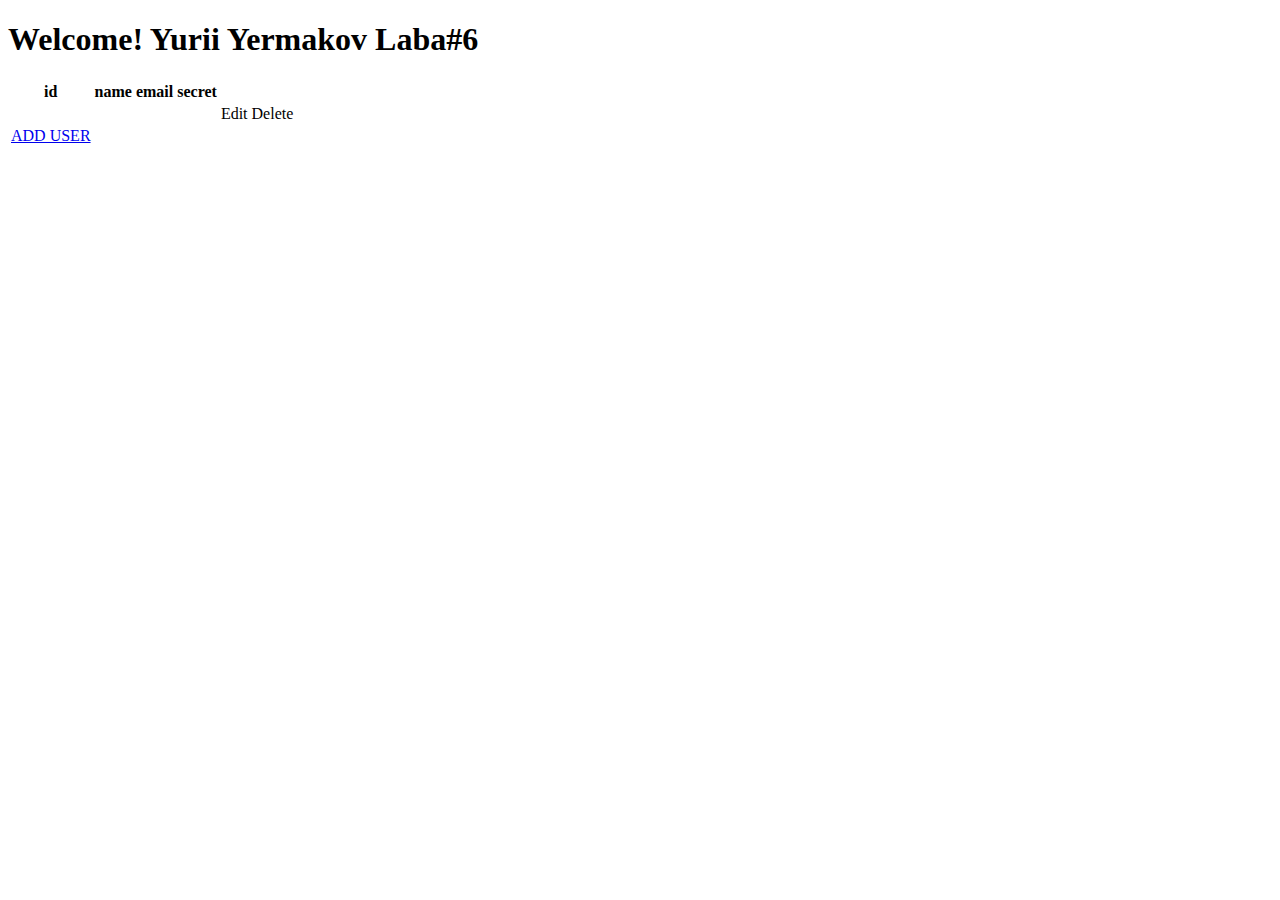
==== src/main/resources/templates/index.html @ 73e598b5 "'Lab6#3'" ====
<!DOCTYPE html SYSTEM "http://www.thymeleaf.org/dtd/xhtml1-strict-thymeleaf-4.dtd">
<html xmlns="http://www.w3.org/1999/xhtml" xmlns:th="http://www.thymeleaf.org">
    <head>
        <title>JuriLents</title>
    </head>
    <body>
        <h1>Welcome! Yurii Yermakov Laba#6</h1>
        <table>
            <thead>
                <tr>
                    <th>id</th>
                    <th>name</th>
                    <th>email</th>
                    <th>secret</th>
                    <th></th>
                    <th></th>
                </tr>
            </thead>
            <tbody>
                <tr th:each="user : ${users}">
                    <td th:text="${user.id}"></td>
                    <td th:text="${user.name}"></td>
                    <td th:text="${user.email}"></td>
                    <td th:text="${user.password}"></td>
                    <td>
                        <a th:href="@{/edit/{id}(id=${user.id})}">Edit</a>
                    </td>
                    <td>
                        <a th:href="@{/delete/{id}(id=${user.id})}">Delete</a>
                    </td>
                </tr>
                <tr>
                    <td>
                        <a href="./add">ADD USER</a>
                    </td>
                </tr>
            </tbody>
        </table>


        </div>
        </div>
    </body>
</html>
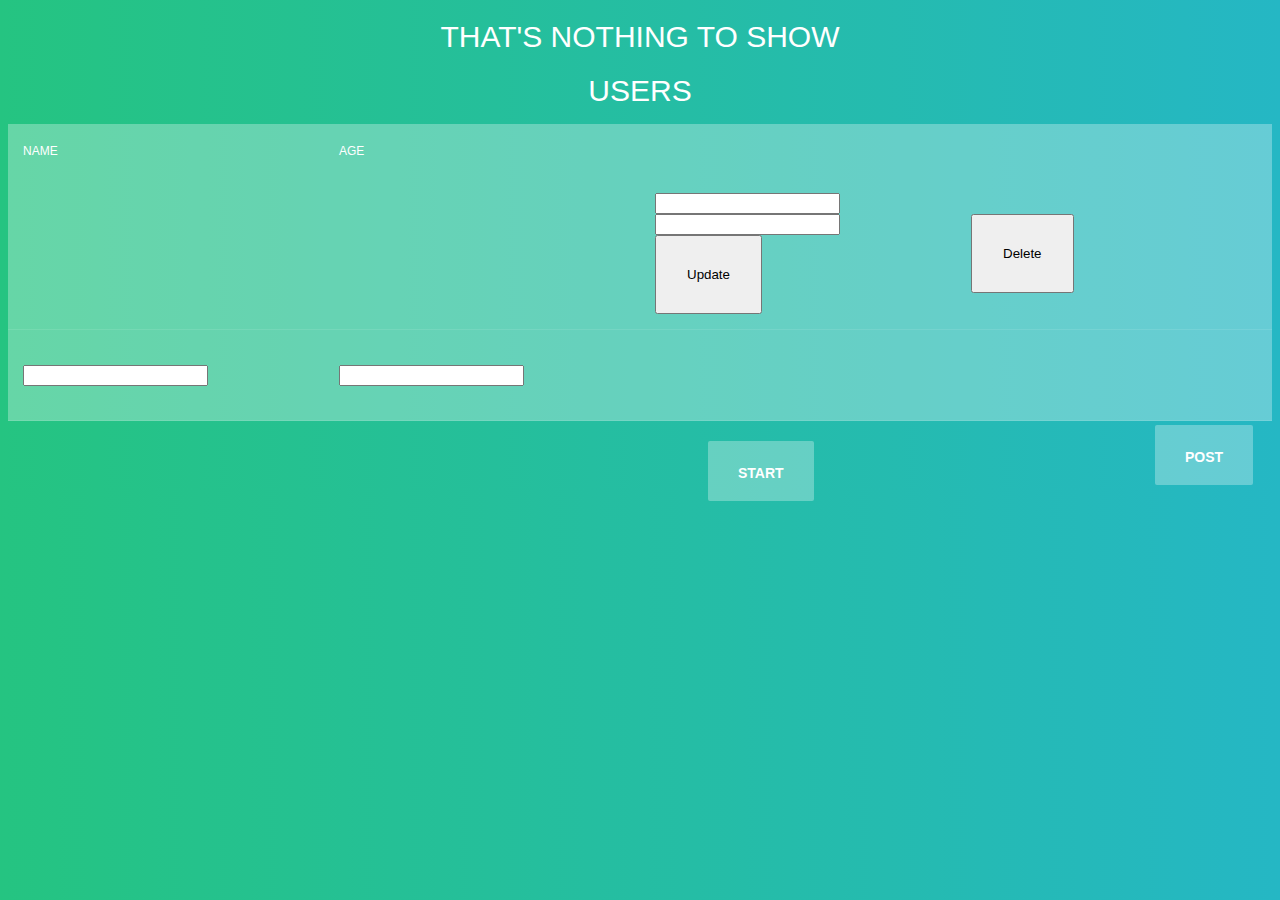
==== commit 7d10b271: "Lab7#2 base" ====
--- a/src/main/resources/templates/index.html
+++ b/src/main/resources/templates/index.html
@@ -1,44 +1,335 @@
-<!DOCTYPE html SYSTEM "http://www.thymeleaf.org/dtd/xhtml1-strict-thymeleaf-4.dtd">
-<html xmlns="http://www.w3.org/1999/xhtml" xmlns:th="http://www.thymeleaf.org">
-    <head>
-        <title>JuriLents</title>
-    </head>
-    <body>
-        <h1>Welcome! Yurii Yermakov Laba#6</h1>
-        <table>
-            <thead>
-                <tr>
-                    <th>id</th>
-                    <th>name</th>
-                    <th>email</th>
-                    <th>secret</th>
-                    <th></th>
-                    <th></th>
-                </tr>
-            </thead>
-            <tbody>
-                <tr th:each="user : ${users}">
-                    <td th:text="${user.id}"></td>
-                    <td th:text="${user.name}"></td>
-                    <td th:text="${user.email}"></td>
-                    <td th:text="${user.password}"></td>
-                    <td>
-                        <a th:href="@{/edit/{id}(id=${user.id})}">Edit</a>
-                    </td>
-                    <td>
-                        <a th:href="@{/delete/{id}(id=${user.id})}">Delete</a>
-                    </td>
-                </tr>
-                <tr>
-                    <td>
-                        <a href="./add">ADD USER</a>
-                    </td>
-                </tr>
-            </tbody>
-        </table>
-
+<!DOCTYPE html>
+<!--
+To change this license header, choose License Headers in Project Properties.
+To change this template file, choose Tools | Templates
+and open the template in the editor.
+-->
+<html>
+<head>
+    <meta http-equiv="Content-Type" content="text/html; charset=UTF-8">
+    <title>Katya's page</title>
+    <style type='text/css'>
+        h1 {
+            font-size: 30px;
+            color: #fff;
+            text-transform: uppercase;
+            font-weight: 300;
+            text-align: center;
+            margin-bottom: 15px;
+        }
+
+        table {
+            width: 100%;
+            table-layout: fixed;
+        }
+
+        .tbl-header {
+            background-color: rgba(255, 255, 255, 0.3);
+        }
+
+        .tbl-content {
+            height: 300px;
+            overflow-x: auto;
+            margin-top: 0px;
+        }
+
+        th {
+            padding: 20px 15px;
+            text-align: left;
+            font-weight: 500;
+            font-size: 12px;
+            color: #fff;
+            text-transform: uppercase;
+        }
+
+        td {
+            padding: 15px;
+            text-align: left;
+            vertical-align: middle;
+            font-weight: 300;
+            font-size: 12px;
+            color: #fff;
+            border-bottom: solid 1px rgba(255, 255, 255, 0.1);
+        }
+
+        /* demo styles */
+        body {
+            background: -webkit-linear-gradient(left, #25c481, #25b7c4);
+            background: linear-gradient(to right, #25c481, #25b7c4);
+            font-family: 'Roboto', sans-serif;
+        }
+
+        section {
+            margin: 70px;
+        }
+
+        /* for custom scrollbar for webkit browser*/
+        ::-webkit-scrollbar {
+            width: 6px;
+        }
+
+        ::-webkit-scrollbar-track {
+            -webkit-box-shadow: inset 0 0 6px rgba(0, 0, 0, 0.3);
+        }
+
+        ::-webkit-scrollbar-thumb {
+            -webkit-box-shadow: inset 0 0 6px rgba(0, 0, 0, 0.3);
+        }
+
+        #hero-cta {
+            display: inline-block;
+            padding: 30px;
+        }
+
+        #hero-cta1 {
+            display: inline-block;
+            padding: 30px;
+        }
+
+        .button1 {
+            position: relative;
+            display: flex;
+            font-size: 14px;
+            letter-spacing: 0px;
+            font-weight: 700;
+            bottom: -80px;
+            line-height: 5px;
+            text-decoration: none !important;
+            text-transform: uppercase;
+            background-color: rgba(255, 255, 255, 0.3);
+            color: #fff !important;
+            border: none;
+            border-radius: 2px;
+            cursor: pointer;
+            justify-content: center;
+            padding: 16px 32px;
+            height: 5px;
+            text-align: center;
+            white-space: nowrap;
+            margin-left: 600px;
+        }
+
+        .button2 {
+            position: relative;
+            display: flex;
+            font-size: 14px;
+            letter-spacing: 0px;
+            font-weight: 700;
+            bottom: -20px;
+            line-height: 5px;
+            text-decoration: none !important;
+            text-transform: uppercase;
+            background-color: rgba(255, 255, 255, 0.3);
+            color: #fff !important;
+            border: none;
+            border-radius: 2px;
+            cursor: pointer;
+            justify-content: center;
+            padding: 16px 32px;
+            height: 5px;
+            text-align: center;
+            white-space: nowrap;
+            margin-left: 700px;
+        }
+
+        @keyframes bounce {
+            0%, 20%, 60%, 100% {
+                transform: translateY(0);
+                transform: translateY(0);
+            }
+            40% {
+                transform: translateY(-20px);
+                transform: translateY(-20px);
+            }
+            80% {
+                transform: translateY(-10px);
+                transform: translateY(-10px);
+            }
+        }
+
+        .button1:hover {
+            animation: bounce 1s;
+        }
+
+        .button2:hover {
+            animation: bounce 1s;
+        }
+
+        @media screen and (max-width: 1300px) {
+
+            .button1 {
+                position: relative;
+                display: flex;
+                font-size: 14px;
+                letter-spacing: 0px;
+                font-weight: 700;
+                bottom: -80px;
+                line-height: 5px;
+                text-decoration: none !important;
+                text-transform: uppercase;
+                background-color: rgba(255, 255, 255, 0.3);
+                color: #fff !important;
+                border: none;
+                border-radius: 2px;
+                cursor: pointer;
+                justify-content: center;
+                padding: 16px 32px;
+                height: 5px;
+                text-align: center;
+                white-space: nowrap;
+                margin-left: 500px;
+            }
+
+            .button2 {
+                position: relative;
+                display: flex;
+                font-size: 14px;
+                letter-spacing: 0px;
+                font-weight: 700;
+                bottom: -20px;
+                line-height: 5px;
+                text-decoration: none !important;
+                text-transform: uppercase;
+                background-color: rgba(255, 255, 255, 0.3);
+                color: #fff !important;
+                border: none;
+                border-radius: 2px;
+                cursor: pointer;
+                justify-content: center;
+                padding: 16px 32px;
+                height: 5px;
+                text-align: center;
+                white-space: nowrap;
+                margin-left: 700px;
+            }
+        }
+
+    </style>
+
+</head>
+<body>
+<div th:switch="${students}">
+    <main>
+        <div>
+            <h1 th:case="null">That's nothing to show</h1>
+            <div th:case="*">
+
+
+                <h1>Users</h1>
+                <div class="tbl-header">
+                    <table cellpadding="0" cellspacing="0" border="0">
+                        <thead>
+                        <tr>
+                            <th>Name</th>
+
+                            <th>age</th>
+                            <th></th>
+                            <th></th>
+
+                        </thead>
+                        <tbody>
+                        <tr th:each="student : ${students}">
+
+                            <td th:text="${student.name}"></td>
+                            <td th:text="${student.age}"></td>
+                            <td
+
+                            >
+                                <form action="./update" method="post">
+                                    <input type="hidden" name="url" th:value="${student.getHref()}">
+                                    <input type="text" name="name" th:value="${student.name}"/>
+                                    <input type="text" name="age" th:value="${student.age}"/>
+                                    <button id="hero-cta" type="submit" class="button0"><span>Update</span></button>
+
+                                </form>
+                            </td>
+                            <td
+
+                            >
+                                <form action="./del" method="post">
+                                    <input type="hidden" name="url" th:value="${student.getHref()}">
+                                    <button id="hero-cta" type="submit" class="button3"><span>Delete</span></button>
+
+                                </form>
+                            </td>
+                            <p></p>
+                            <p></p>
+                            <p></p>
+
+
+                        </tr>
+                        <tr>
+                            <form action="./post" method="post">
+                                <td><input type="text" name="name"/></td>
+                                <td><input type="text" name="age"/></td>
+                                <td colspan="2">
+                                    <button id="hero-cta" type="submit" class="button1"><span>Post</span></button>
+                                </td>
+                            </form>
+                        </tr>
+                        </tbody>
+                    </table>
+                    <!--                <thead>
+                                        <tr>
+
+
+                                            <th>Name</th>
+
+                                            <th>Family_name</th>
+
+                                            <th>Email</th>
+
+                                            <th>Age</th>
+
+                                            <th>Language</th>
+
+                                            <th>Post</th>
+
+                                            <th>Delivery</th>
+
+                                            <th>Date for delivery</th>
+                                        </tr>
+                                    </thead>
+
+                                    <tbody>
+
+                                        <tr th:each="user : ${users}">
+
+                                        <td th:text="${user.name}"></td>
+
+                                         <td th:text="${user.family_name}"></td>
+
+                                        <td th:text="${user.email}"></td>
+
+                                         <td th:text="${user.age}"></td>
+
+                                        <td th:text="${user.checkbox}"></td>
+
+                                        <td th:text="${user.post}"></td>
+
+                                        <td th:text="${user.delivery}"></td>
+
+                                        <td th:text="${user.date}"></td>
+
+
+                                    </tr>
+                                </tbody>
+                            </table>-->
+                </div>
+
+            </div>
+            <div>
+                <!--  <form action="./signup">
+                      <button  type="submit" id='hero-cta' class="button1"><span>Add user</span></button>
+                  </form> -->
+                <form action="./getMessage">
+                    <button type="submit" id='hero-cta1' class="button2"><span>Start</span></button>
+                </form>
+            </div>
 
         </div>
-        </div>
-    </body>
-</html>            +        </section>
+
+    </main>
+</body>
+</html>
